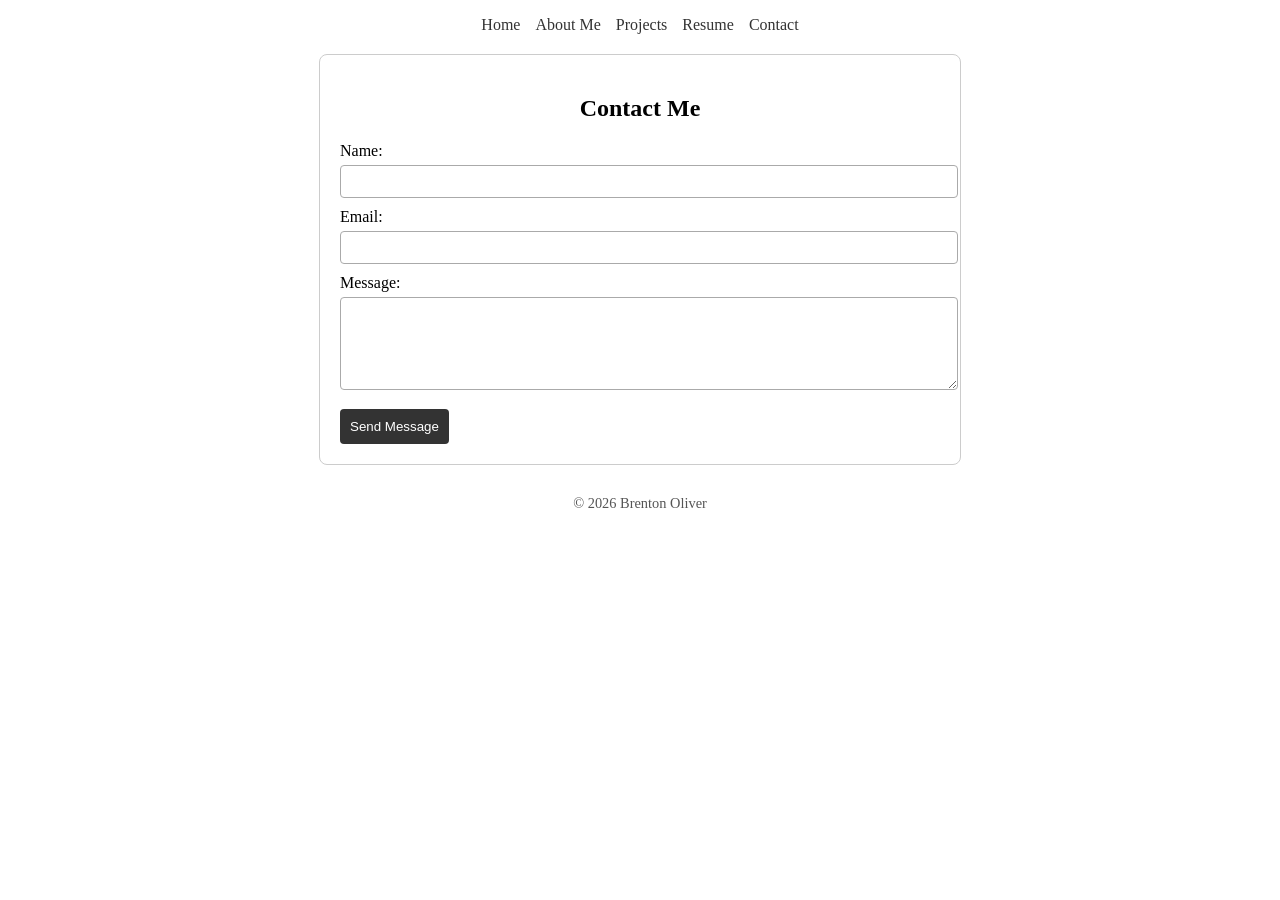
==== contact.html @ 833aa303 "Create contact.html Added Contact page with Formspree form" ====
<!DOCTYPE html>
<html lang="en">
<head>
    <meta charset="UTF-8">
    <meta name="viewport" content="width=device-width, initial-scale=1.0">
    <title>Contact | Brenton Oliver</title>
    <link rel="stylesheet" href="styles.css">
    <style>
        /* Contact Form Styling */
        .contact {
            max-width: 600px;
            margin: 20px auto;
            padding: 20px;
            text-align: left;
            border: 1px solid #ccc;
            border-radius: 8px;
        }

        .contact h1 {
            text-align: center;
        }

        .contact label {
            display: block;
            margin-top: 10px;
        }

        .contact input,
        .contact textarea {
            width: 100%;
            padding: 8px;
            margin-top: 5px;
            border: 1px solid #aaa;
            border-radius: 4px;
        }

        .contact button {
            margin-top: 15px;
            padding: 10px;
            background-color: #333;
            color: white;
            border: none;
            cursor: pointer;
            border-radius: 4px;
        }

        .contact button:hover {
            background-color: #555;
        }

        /* Responsive for mobile */
        @media screen and (max-width: 768px) {
            .contact {
                padding: 10px;
            }
            .contact input,
            .contact textarea {
                font-size: 14px;
            }
        }

        /* Navigation styling (basic) */
        nav ul {
            list-style: none;
            display: flex;
            gap: 15px;
            justify-content: center;
            padding: 0;
        }

        nav a {
            text-decoration: none;
            color: #333;
        }

        nav a:hover {
            text-decoration: underline;
        }

        footer {
            text-align: center;
            margin-top: 30px;
            font-size: 0.9em;
            color: #555;
        }
    </style>
</head>
<body>
    <!-- Navigation Menu -->
    <nav>
        <ul>
            <li><a href="index.html">Home</a></li>
            <li><a href="about.html">About Me</a></li>
            <li><a href="projects.html">Projects</a></li>
            <li><a href="resume.html">Resume</a></li>
            <li><a href="contact.html">Contact</a></li>
        </ul>
    </nav>

    <!-- Contact Form -->
    <section class="contact">
        <h1>Contact Me</h1>
        <form action="https://formspree.io/f/xdapkwkr" method="POST">
            <label for="name">Name:</label>
            <input type="text" id="name" name="name" required>

            <label for="email">Email:</label>
            <input type="email" id="email" name="email" required>

            <label for="message">Message:</label>
            <textarea id="message" name="message" rows="5" required></textarea>

            <button type="submit">Send Message</button>
        </form>
    </section>

    <!-- Optional JS confirmation -->
    <script>
        document.querySelector("form").addEventListener("submit", function() {
            alert("Your message has been sent!");
        });
    </script>

    <!-- Footer -->
    <footer>
        <p>&copy; 2026 Brenton Oliver</p>
    </footer>
</body>
</html>
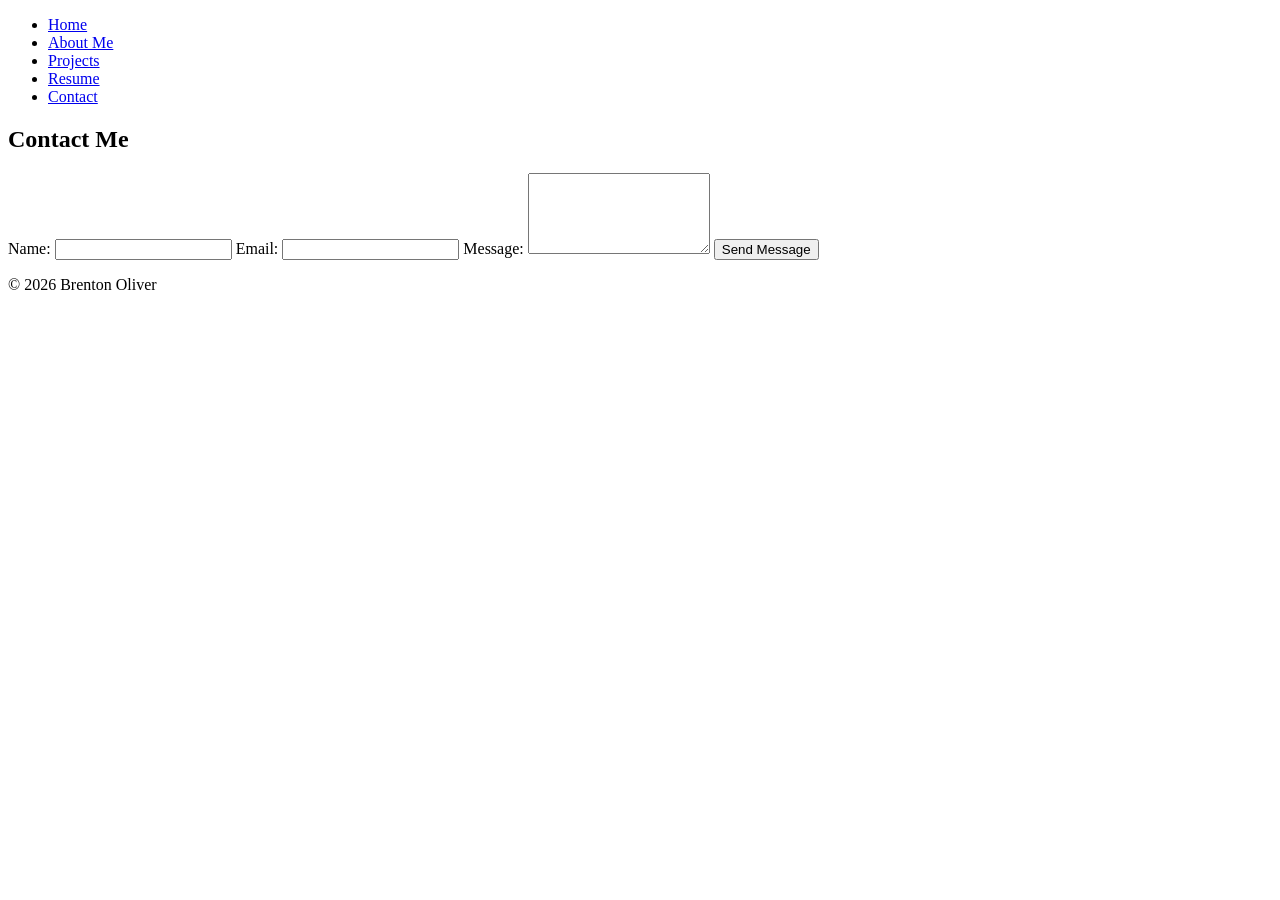
==== commit db7be7c0: "Update contact.html Removed inline styles from contact.html; finalized form with Formspree ID" ====
--- a/contact.html
+++ b/contact.html
@@ -5,85 +5,6 @@
     <meta name="viewport" content="width=device-width, initial-scale=1.0">
     <title>Contact | Brenton Oliver</title>
     <link rel="stylesheet" href="styles.css">
-    <style>
-        /* Contact Form Styling */
-        .contact {
-            max-width: 600px;
-            margin: 20px auto;
-            padding: 20px;
-            text-align: left;
-            border: 1px solid #ccc;
-            border-radius: 8px;
-        }
-
-        .contact h1 {
-            text-align: center;
-        }
-
-        .contact label {
-            display: block;
-            margin-top: 10px;
-        }
-
-        .contact input,
-        .contact textarea {
-            width: 100%;
-            padding: 8px;
-            margin-top: 5px;
-            border: 1px solid #aaa;
-            border-radius: 4px;
-        }
-
-        .contact button {
-            margin-top: 15px;
-            padding: 10px;
-            background-color: #333;
-            color: white;
-            border: none;
-            cursor: pointer;
-            border-radius: 4px;
-        }
-
-        .contact button:hover {
-            background-color: #555;
-        }
-
-        /* Responsive for mobile */
-        @media screen and (max-width: 768px) {
-            .contact {
-                padding: 10px;
-            }
-            .contact input,
-            .contact textarea {
-                font-size: 14px;
-            }
-        }
-
-        /* Navigation styling (basic) */
-        nav ul {
-            list-style: none;
-            display: flex;
-            gap: 15px;
-            justify-content: center;
-            padding: 0;
-        }
-
-        nav a {
-            text-decoration: none;
-            color: #333;
-        }
-
-        nav a:hover {
-            text-decoration: underline;
-        }
-
-        footer {
-            text-align: center;
-            margin-top: 30px;
-            font-size: 0.9em;
-            color: #555;
-        }
-    </style>
 </head>
 <body>
     <!-- Navigation Menu -->
